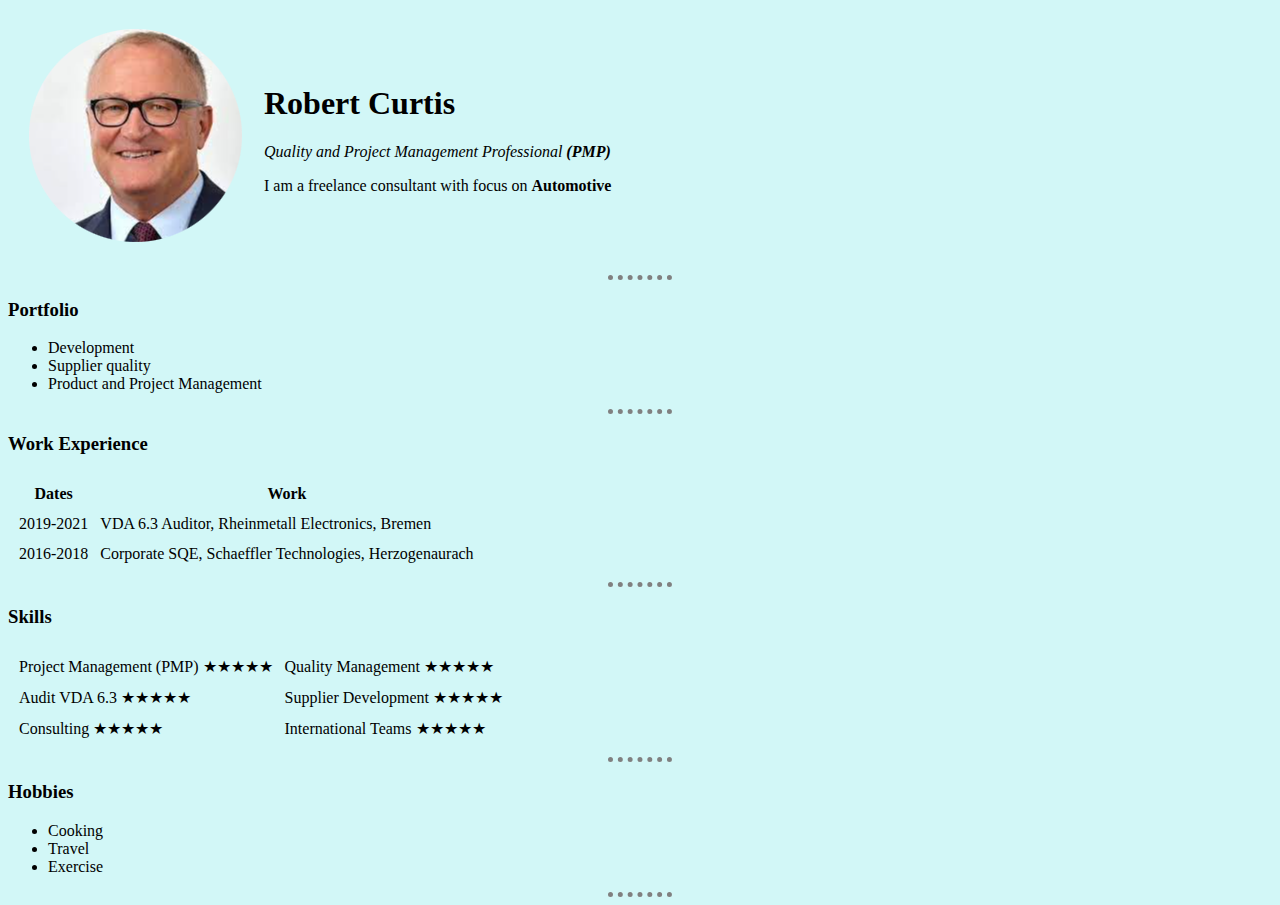
==== index.html @ 2d8431b3 "Add files via upload" ====
<!DOCTYPE html>
<html lang="en">
<head>
    <meta charset="UTF-8">
    <meta http-equiv="X-UA-Compatible" content="IE=edge">
    <meta name="viewport" content="width=device-width, initial-scale=1.0">
    <title>Robert's Personal Site</title>

    <style>

        body {
            background-color: #d2f7f7;
        }

        hr {
            border: none;
            border-top: 1px dotted rgb(226, 217, 217);
            border-color: grey;
            border-width: 5px;
            width: 5%;
        }

    </style>
</head>
<body>
    <table cellspacing="20">
        <tr>
            <td><img src="images/circle-cropped.png" alt="Robert's ´profile picture'"></td>
            <td><h1>Robert Curtis</h1>
            <p><em>Quality and Project Management Professional <strong>(PMP)</strong></em></p>
            <p>I am a freelance consultant with focus on <strong>Automotive</strong></p></td>
        </tr>
    </table>
    <hr>
        <h3>Portfolio</h3>
        <ul>
            <li>Development</li>
            <li>Supplier quality</li>
            <li>Product and Project Management</li>
        </ul>
        <hr>
        <h3>Work Experience</h3>
        <table cellspacing="10">
            <thead>
                <tr>
                    <th>Dates</th>
                    <th>Work</th>
                </tr>
            </thead>
            <tr>
                <td>2019-2021</td>
                <td>VDA 6.3 Auditor, Rheinmetall Electronics, Bremen</td>
            </tr>
            <tr>
                <td>2016-2018</td>    
                <td>Corporate SQE, Schaeffler Technologies, Herzogenaurach</td>
            </tr>
        </table>
        <hr>
        <h3>Skills</h3>
        <table cellspacing="10">
            <tr>
                <td>Project Management (PMP) ★★★★★</td>
                <td>Quality Management ★★★★★</td>
            </tr>
            <tr>
                <td>Audit VDA 6.3 ★★★★★</td>
                <td>Supplier Development ★★★★★</td>
            </tr>
            <tr>
                <td>Consulting ★★★★★</td>
                <td>International Teams ★★★★★</td>
            </tr>
        </table>
        <hr>
        <h3>Hobbies</h3>
        <ul>
            <li>Cooking</li>
            <li>Travel</li>
            <li>Exercise</li>
        </ul>
        <hr>
</body>
</html>
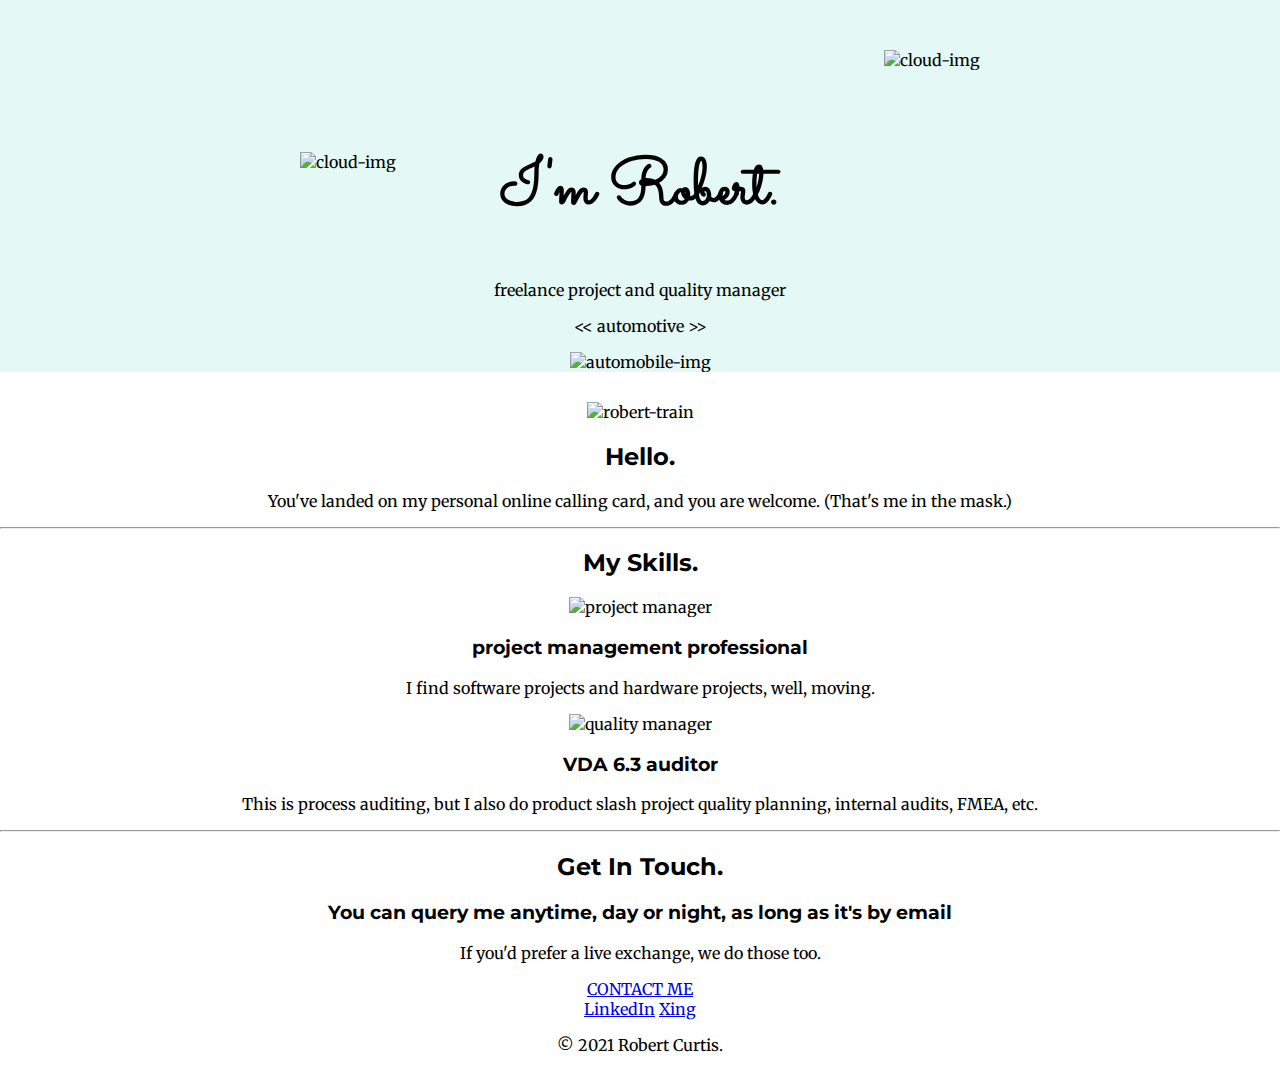
==== commit b29c3157: "Add files via upload" ====
--- a/index.html
+++ b/index.html
@@ -4,81 +4,54 @@
     <meta charset="UTF-8">
     <meta http-equiv="X-UA-Compatible" content="IE=edge">
     <meta name="viewport" content="width=device-width, initial-scale=1.0">
-    <title>Robert's Personal Site</title>
-
-    <style>
-
-        body {
-            background-color: #d2f7f7;
-        }
-
-        hr {
-            border: none;
-            border-top: 1px dotted rgb(226, 217, 217);
-            border-color: grey;
-            border-width: 5px;
-            width: 5%;
-        }
-
-    </style>
+    <link rel="stylesheet" href="css/styles.css">
+    <link href="https://fonts.googleapis.com/css2?family=Merriweather:wght@300&family=Montserrat:wght@100&family=Open+Sans:wght@300&family=Sacramento&display=swap" rel="stylesheet">
+    <title>Robert Curtis</title>
 </head>
 <body>
-    <table cellspacing="20">
-        <tr>
-            <td><img src="images/circle-cropped.png" alt="Robert's ´profile picture'"></td>
-            <td><h1>Robert Curtis</h1>
-            <p><em>Quality and Project Management Professional <strong>(PMP)</strong></em></p>
-            <p>I am a freelance consultant with focus on <strong>Automotive</strong></p></td>
-        </tr>
-    </table>
-    <hr>
-        <h3>Portfolio</h3>
-        <ul>
-            <li>Development</li>
-            <li>Supplier quality</li>
-            <li>Product and Project Management</li>
-        </ul>
+    <div class="top-container">
+        <img class="top-cloud" src="images/cloud.png" alt="cloud-img">
+        <h1>I'm Robert.</h1>
+        <p class="pm-qm">freelance project and quality manager</p>
+        <p class="pm-qm"> << automotive >> </p>
+        <img class="bottom-cloud" src="images/cloud.png" alt="cloud-img">
+        <img src="https://image.flaticon.com/icons/png/128/306/306773.png" alt="automobile-img">
+    </div>
+    <div class="middle-container">
+        <div class="profile">
+          <img src="images/circle-robert-min.png"" alt="robert-train">
+          <h2>Hello.</h2>
+          <p>You've landed on my personal online calling card, and you are welcome. (That's me in the mask.)</p>
+        </div>
         <hr>
-        <h3>Work Experience</h3>
-        <table cellspacing="10">
-            <thead>
-                <tr>
-                    <th>Dates</th>
-                    <th>Work</th>
-                </tr>
-            </thead>
-            <tr>
-                <td>2019-2021</td>
-                <td>VDA 6.3 Auditor, Rheinmetall Electronics, Bremen</td>
-            </tr>
-            <tr>
-                <td>2016-2018</td>    
-                <td>Corporate SQE, Schaeffler Technologies, Herzogenaurach</td>
-            </tr>
-        </table>
+        <div class="skills">
+          <h2>My Skills.</h2>
+          <div class="skill-row">
+            <img class="pm" src="https://image.flaticon.com/icons/png/128/3597/3597822.png" alt="project manager">
+            <h3>project management professional</h3>
+            <p>I find software projects and hardware projects, well, moving.</p>
+          </div>
+          <div class="skill-row">
+            <img class="qm" src="https://image.flaticon.com/icons/png/128/2646/2646096.png" alt="quality manager">
+            <h3>VDA 6.3 auditor</h3>
+            <p>This is process auditing, but I also do product slash project quality planning, internal audits, FMEA, etc.</p>
+          </div>
+        </div>
         <hr>
-        <h3>Skills</h3>
-        <table cellspacing="10">
-            <tr>
-                <td>Project Management (PMP) ★★★★★</td>
-                <td>Quality Management ★★★★★</td>
-            </tr>
-            <tr>
-                <td>Audit VDA 6.3 ★★★★★</td>
-                <td>Supplier Development ★★★★★</td>
-            </tr>
-            <tr>
-                <td>Consulting ★★★★★</td>
-                <td>International Teams ★★★★★</td>
-            </tr>
-        </table>
-        <hr>
-        <h3>Hobbies</h3>
-        <ul>
-            <li>Cooking</li>
-            <li>Travel</li>
-            <li>Exercise</li>
-        </ul>
-        <hr>
+        <div class="contact-me">
+          <h2>Get In Touch.</h2>
+          <h3>You can query me anytime, day or night, as long as it's by email</h3>
+          <p>If you'd prefer a live exchange, we do those too.</p>
+          <a class="btn" href="mailto:robert.curtis@icloud.com">CONTACT ME</a>
+        </div>
+      </div>
+      
+      
+      <div class="bottom-container">
+        <a class="footer-link" href="https://www.linkedin.com/in/robertcurtisimc/">LinkedIn</a>
+        <a class="footer-link" href="https://www.xing.com/profile/Robert_CurtisMAPMP/cv">Xing</a>
+        <p>© 2021 Robert Curtis.</p>
+      </div>
+<!The basic design of this page was inspired in 2021 by the wonderful Angela Yu, of the London App Brewery>
 </body>
 </html>--- a/css/styles.css
+++ b/css/styles.css
@@ -0,0 +1,44 @@
+body {
+    margin: 0;
+    text-align: center;
+    font-family: 'Merriweather', serif;
+}
+
+h1 {
+    position: relative;
+    font-family: 'Sacramento', cursive;
+    font-size: 4rem;
+}
+
+h2 {
+    font-family: 'Montserrat', sans-serif;
+}
+
+h3 {
+    font-family: 'Montserrat', sans-serif;
+}
+
+.top-container {
+    background-color: #E4F9F5;
+    position: relative;
+    padding-top: 100px;
+}
+
+.middle-container {
+    margin-top: 30px;
+}
+
+.bottom-container {
+}
+
+.top-cloud {
+    position: absolute;
+    right: 300px;
+    top: 50px;
+}
+
+.bottom-cloud {
+    position: absolute;
+    left: 300px;
+    bottom: 200px;
+}